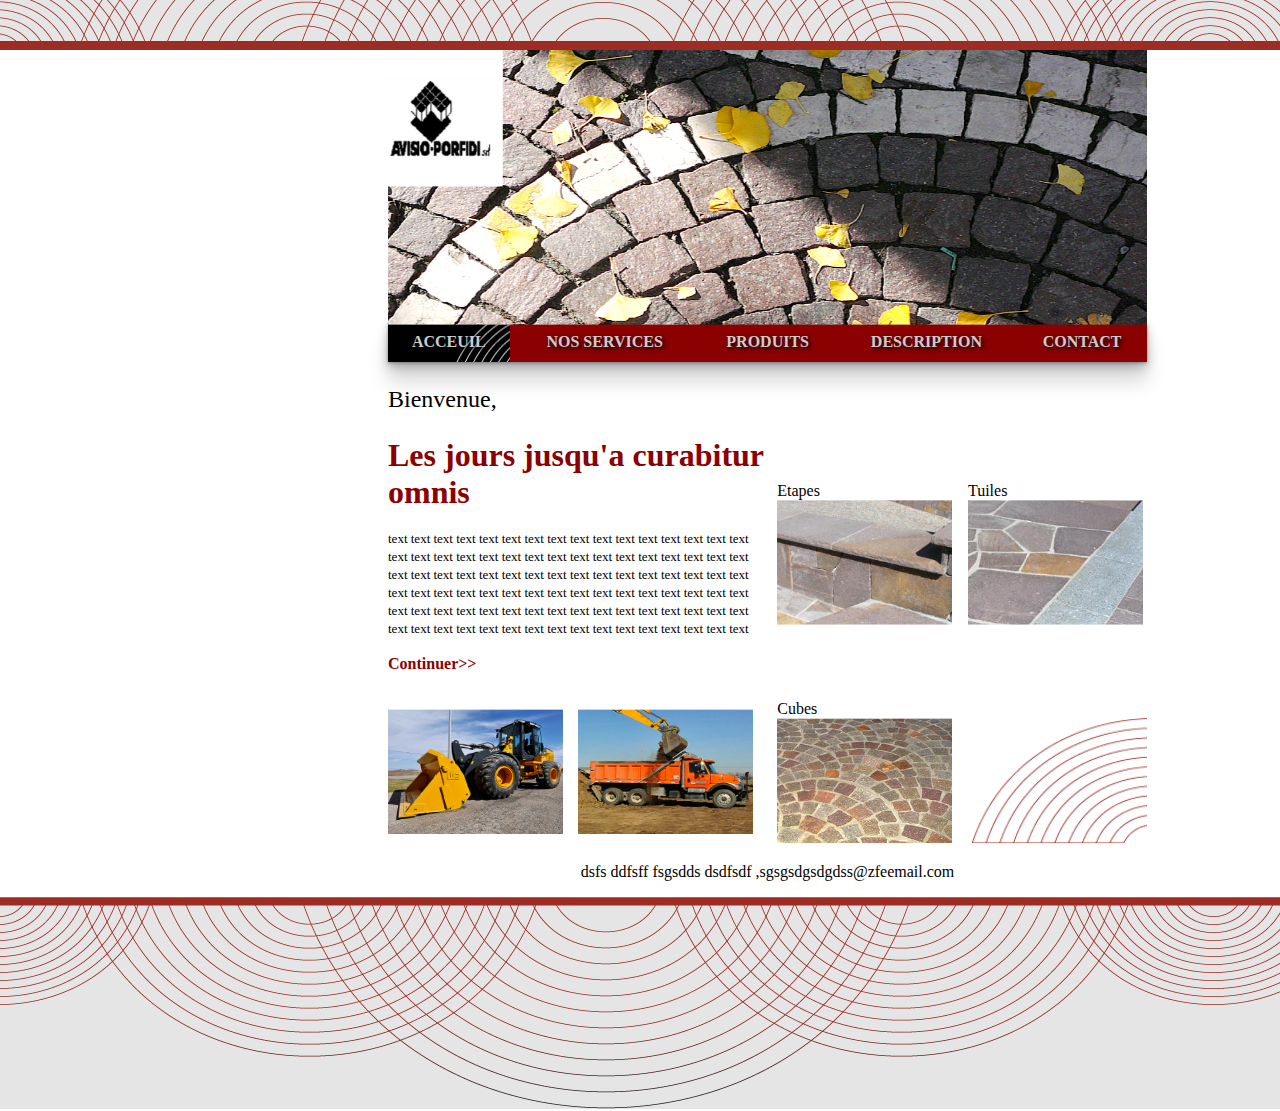
==== index.html @ c12d6d08 "com" ====
<!doctype html>
<html class="no-js" lang="">

<head>
  <meta charset="utf-8">
  <title></title>
  <meta name="description" content="">
  <meta name="viewport" content="width=device-width, initial-scale=1">

  <meta property="og:title" content="">
  <meta property="og:type" content="">
  <meta property="og:url" content="">
  <meta property="og:image" content="">

  <link rel="manifest" href="site.webmanifest">
  <link rel="apple-touch-icon" href="icon.png">
  <!-- Place favicon.ico in the root directory -->

 <link rel="stylesheet" href="page_acceuil.css">

  <meta name="theme-color" content="#fafafa">
</head>

<body>

<header>
  <div class="c1"></div>
</header>
<div class="conteneur">
  <img src="logo.png" alt="logo" id="logo">
  <img src="flash_img.png" alt="couverture" id="im1">
  <nav id="navi">
    <table id="t1">
      <tr>
        <th id="th10"><a id="acc" href="page_acceuil.html">ACCEUIL</a></th>
        <th style="background-color: darkred"><a id="ser" href="page_acceuil.html">NOS SERVICES</a></th>
        <th style="background-color: darkred"><a id="prod" href="page_acceuil.html">PRODUITS</a></th>
        <th style="background-color: darkred"><a id="des" href="page_acceuil.html">DESCRIPTION</a></th>
        <th style="background-color: darkred"><a id="cont" href="page_acceuil.html">CONTACT</a></th>
      </tr>
    </table>
  </nav>
  <div class="conteneur1">
    <div class="c4">
      <p style="font-size: x-large">Bienvenue,</p>
      <span id="title">Les jours jusqu'a curabitur omnis</span> <br/> <br/>
      <span id="paragraph"> text text text text text text text text text text text text text text text text text text text text text text text text text text text text text text text text text text text text text text text text text text text text text text text text text text text text text text text text text text text text text text text text text text text text text text text text text text text text text text text text text text text text text text text text text text text text text text text text </span>
      <br/> <br/> <a href="" id="liencont">Continuer>></a><br/><br/><br/>
      <div class="souconteneur">
        <div class="image01"><img src="image1.png" alt="trakes" id="i1"></div>
        <div class="image02"><img src="image2.png" alt="kamyouna" id="i2"></div>
      </div>
    </div>
    <div class="c5">
      <div class="col1">
        <div class="souconteneur">
          <div class="image01">Etapes <br/> <img src="image3.png" alt="yajour" id="i3"></div>
          &nbsp &nbsp
          <div class="image02">Tuiles <br/> <img src="image4.png" alt="yajour" id="i4"></div>
        </div>
      </div>
      <div class="col2">
        <div class="souconteneur">
          <div class="image01">Cubes <br/> <img src="image5.png" alt="yajour" id="i5"></div>
          &nbsp; &nbsp; &nbsp
          <div class="image02"><br/><img src="image6.png" alt="yajour" id="i6"></div>
        </div>
      </div>
    </div>
  </div>

  <p style="text-align: center"> dsfs ddfsff fsgsdds dsdfsdf ,sgsgsdgsdgdss@zfeemail.com</p>
</div>
<footer>
  <div class="c2"></div>
</footer>

  <script src="js/vendor/modernizr-3.11.2.min.js"></script>
  <script src="js/plugins.js"></script>
  <script src="js/main.js"></script>

  <!-- Google Analytics: change UA-XXXXX-Y to be your site's ID. -->
  <script>
    window.ga = function () { ga.q.push(arguments) }; ga.q = []; ga.l = +new Date;
    ga('create', 'UA-XXXXX-Y', 'auto'); ga('set', 'anonymizeIp', true); ga('set', 'transport', 'beacon'); ga('send', 'pageview')
  </script>
  <script src="https://www.google-analytics.com/analytics.js" async></script>
</body>

</html>
---- page_acceuil.css ----
.c1 {
  position: static;
  width: border-box;
  height: 52px;
  margin-top: -10px;
  margin-left: -10px;
  margin-right: -8px;
  background-image: url("top_bg.png");

}

.conteneur {
  top: 52px;
  width: 759px;
  margin-left: 380px;

}

#im1 {
  position: static;
  width: 759px;
  height: 275px;

}

#logo {
  position: absolute;
  margin-left: -10px;
  width: 125px;

}

#navi {

  width: border-box;
  height: 40px;
  margin-top: -7px;
  box-shadow: 0 1px 3px rgba(0, 0, 0, .3),
  0 5px 10px rgba(0, 0, 0, .25),
  0 20px 20px rgba(0, 0, 0, .15);

}

#th10 {
  background-image: url("ring.png");
  background-repeat: no-repeat;
  background-position: right;
  background-color: black;
}

#t1 {
  border-collapse: collapse;
  color: white;
  width: 759px;
  height: inherit;
  text-align: center;
  padding-top: 0;
  text-shadow: 2px 2px 5px black;
}

.c4 {

  width: 50%;

}

.c5 {
  display: flex;
  flex-direction: column;

}

.c2 {

  width: auto;
  height: 212px;
  background-image: url("foot_bg.png");
  margin-bottom: -10px;
  margin-left: -10px;
  margin-right: -8px;
}

.conteneur1 {
  display: flex;

}

#title {
  color: darkred;
  font-size: xx-large;
  font-weight: bold;
}

#paragraph {
  font-size: small;
}

.souconteneur {
  display: flex;

}

.image01 {
  width: 50%;
  justify-content: center;
}


.image02 {
  width: 50%;
  justify-content: center;
}


#i1, #i2, #i3, #i5, #i4, #i6 {
  width: 175px;
  height: 125px;

}

.col1 {
  height: 50%;
  padding-top: 120px;
  padding-left: 10px
}

.col2 {
  height: 50%;
  padding-left: 10px;
  padding-top: 71px;
}

#liencont {
  color: darkred;
  text-decoration: none;
  font-weight: bold;
}

#liencont:hover {
  font-weight: bolder;
  color: tan;
}

#prod, #acc, #des, #ser, #cont {
  color: #cccccc;
  text-decoration: none;
}

#prod:hover, #acc:hover, #des:hover, #ser:hover, #cont:hover {
  color: white;
}
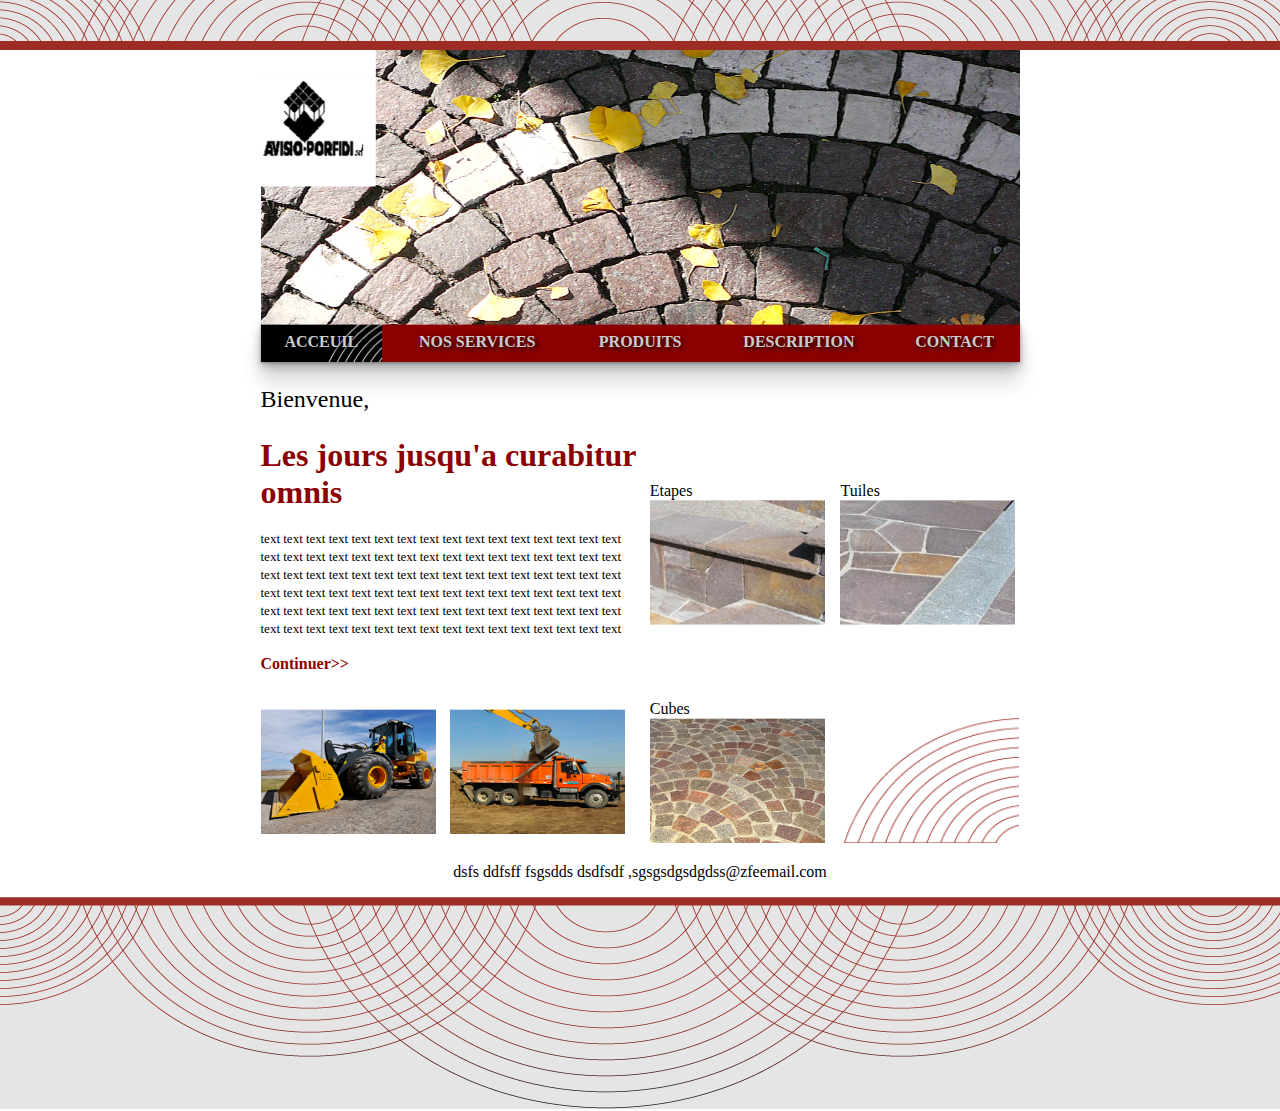
==== commit f70ad574: "com" ====
--- a/index.html
+++ b/index.html
@@ -32,11 +32,11 @@
   <nav id="navi">
     <table id="t1">
       <tr>
-        <th id="th10"><a id="acc" href="page_acceuil.html">ACCEUIL</a></th>
-        <th style="background-color: darkred"><a id="ser" href="page_acceuil.html">NOS SERVICES</a></th>
-        <th style="background-color: darkred"><a id="prod" href="page_acceuil.html">PRODUITS</a></th>
-        <th style="background-color: darkred"><a id="des" href="page_acceuil.html">DESCRIPTION</a></th>
-        <th style="background-color: darkred"><a id="cont" href="page_acceuil.html">CONTACT</a></th>
+        <th id="th1"><a id="acc" href="index.html">ACCEUIL</a></th>
+        <th id="th2"><a id="ser" href="index.html">NOS SERVICES</a></th>
+        <th id="th3"><a id="prod" href="index.html">PRODUITS</a></th>
+        <th id="th4"><a id="des" href="index.html">DESCRIPTION</a></th>
+        <th id="th5"><a id="cont" href="index.html">CONTACT</a></th>
       </tr>
     </table>
   </nav>
--- a/page_acceuil.css
+++ b/page_acceuil.css
@@ -12,7 +12,7 @@
 .conteneur {
   top: 52px;
   width: 759px;
-  margin-left: 380px;
+  margin:auto;
 
 }
 
@@ -41,11 +41,21 @@
 
 }
 
-#th10 {
+#th1 {
   background-image: url("ring.png");
   background-repeat: no-repeat;
   background-position: right;
   background-color: black;
+}
+#th2:hover , #th3:hover,#th4:hover,#th5:hover {
+  background-image: url("ring.png");
+  background-repeat: no-repeat;
+  background-position: right;
+  background-color: black;
+}
+
+#th2 , #th3,#th4,#th5 {
+  background-color: darkred;
 }
 
 #t1 {
